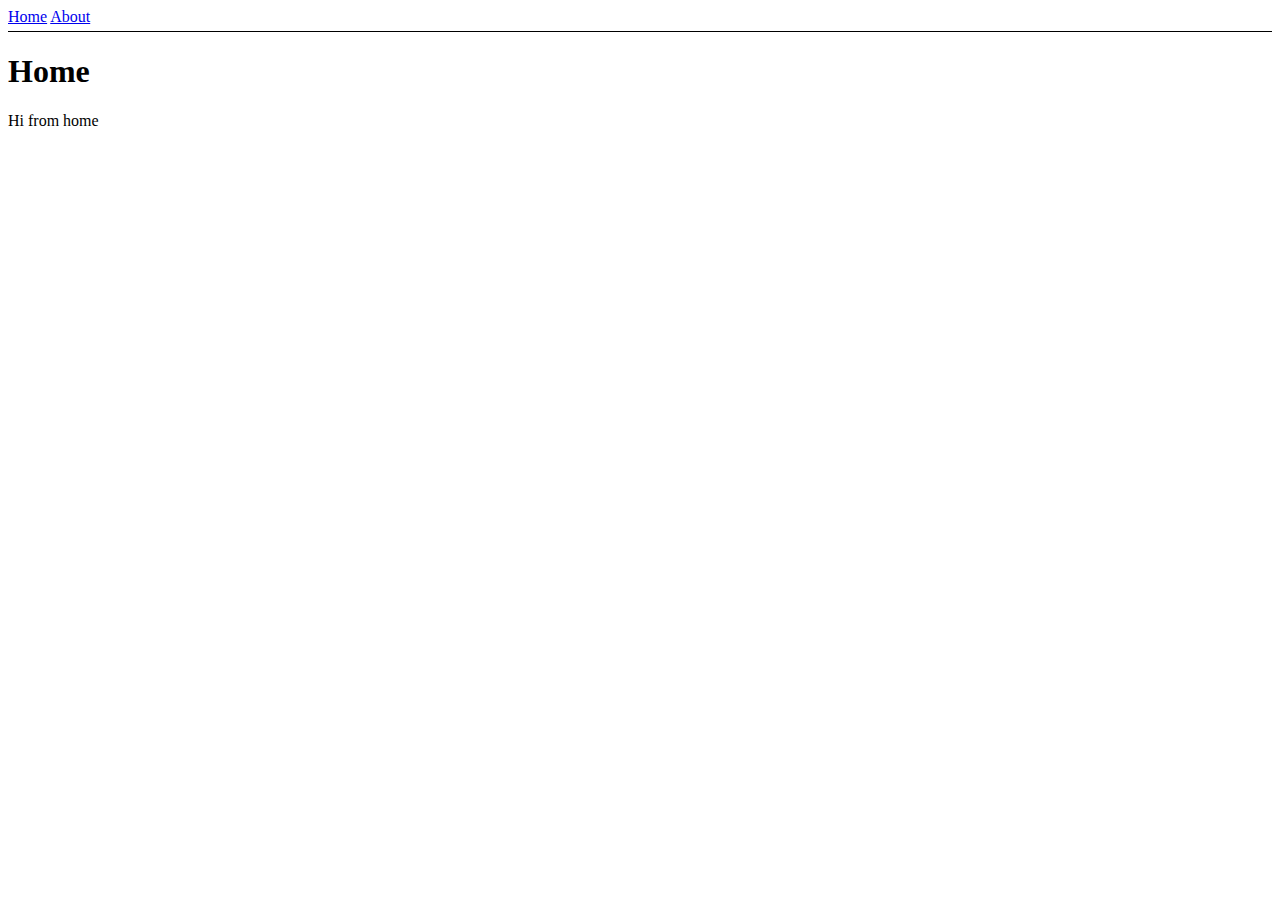
==== index.html @ 36fa28a0 "step-1 (create angular testing app and remove  from controller)" ====
<!DOCTYPE html>
<html>
  <head>
    <meta charset="utf-8">
    <title>ng-controler to component</title>
    <link rel="stylesheet" href="style.css">
    <script src='lib/angular.min.js'></script>
    <script src="lib/angular-ui-router.min.js"></script>
    <script src="app.js" charset="utf-8"></script>
    <script src="home/home.controller.js" charset="utf-8"></script>
    <script src="about/about.controller.js" charset="utf-8"></script>
  </head>
  <body ng-app='plunker'>
    <div class="navbar">
      <a href="#home">Home</a>
      <a href="#about">About</a>
    </div>
    <div ui-view></div>
  </body>
</html>
---- style.css ----
.navbar {
  width: 100%;
  padding-bottom: 5px;
  border-bottom: 1px solid;
}
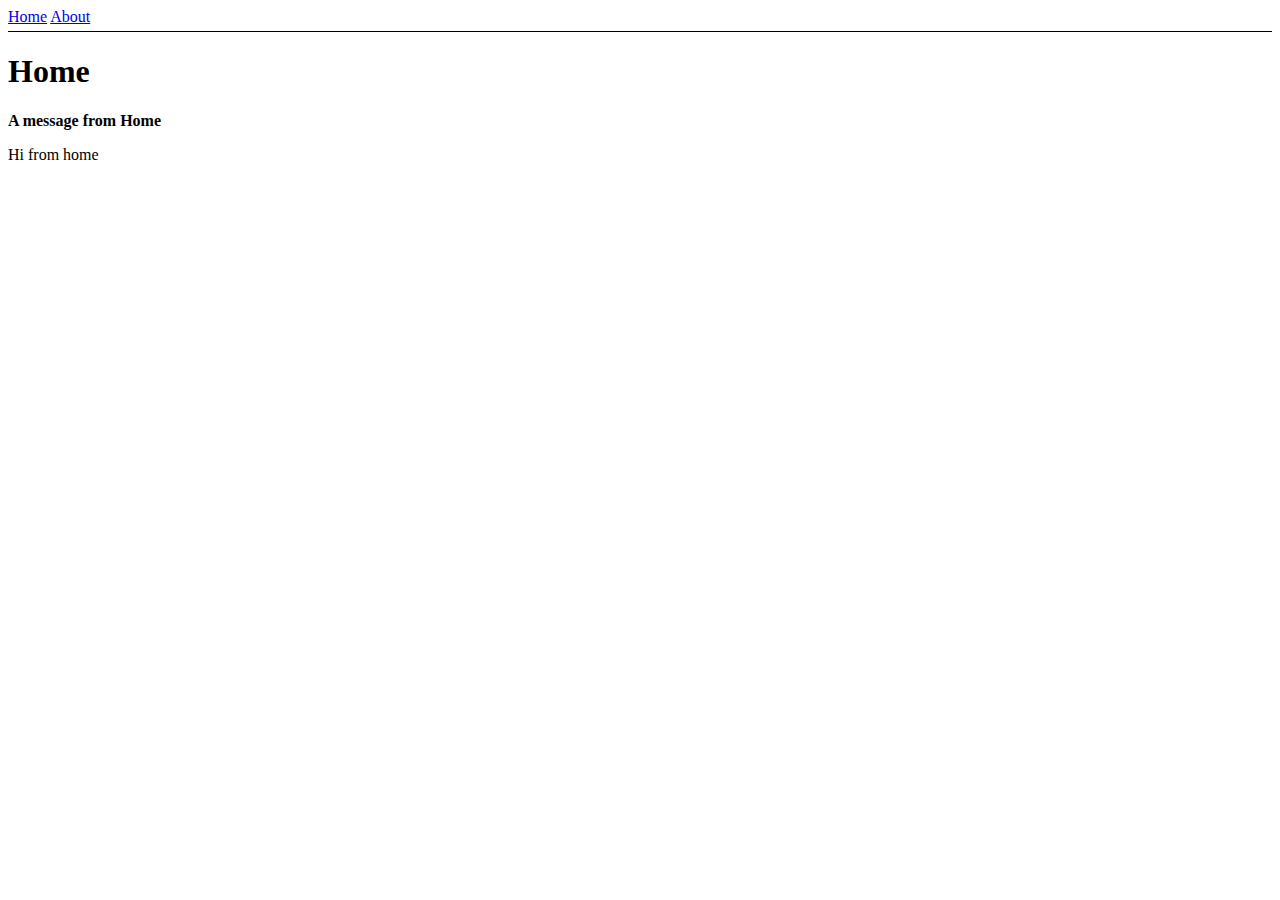
==== commit 5972fbac: "uses of component one way bindings" ====
--- a/index.html
+++ b/index.html
@@ -9,6 +9,7 @@
     <script src="app.js" charset="utf-8"></script>
     <script src="home/home.controller.js" charset="utf-8"></script>
     <script src="about/about.controller.js" charset="utf-8"></script>
+    <script src="shared/message.component.js" charset="utf-8"></script>
   </head>
   <body ng-app='plunker'>
     <div class="navbar">
